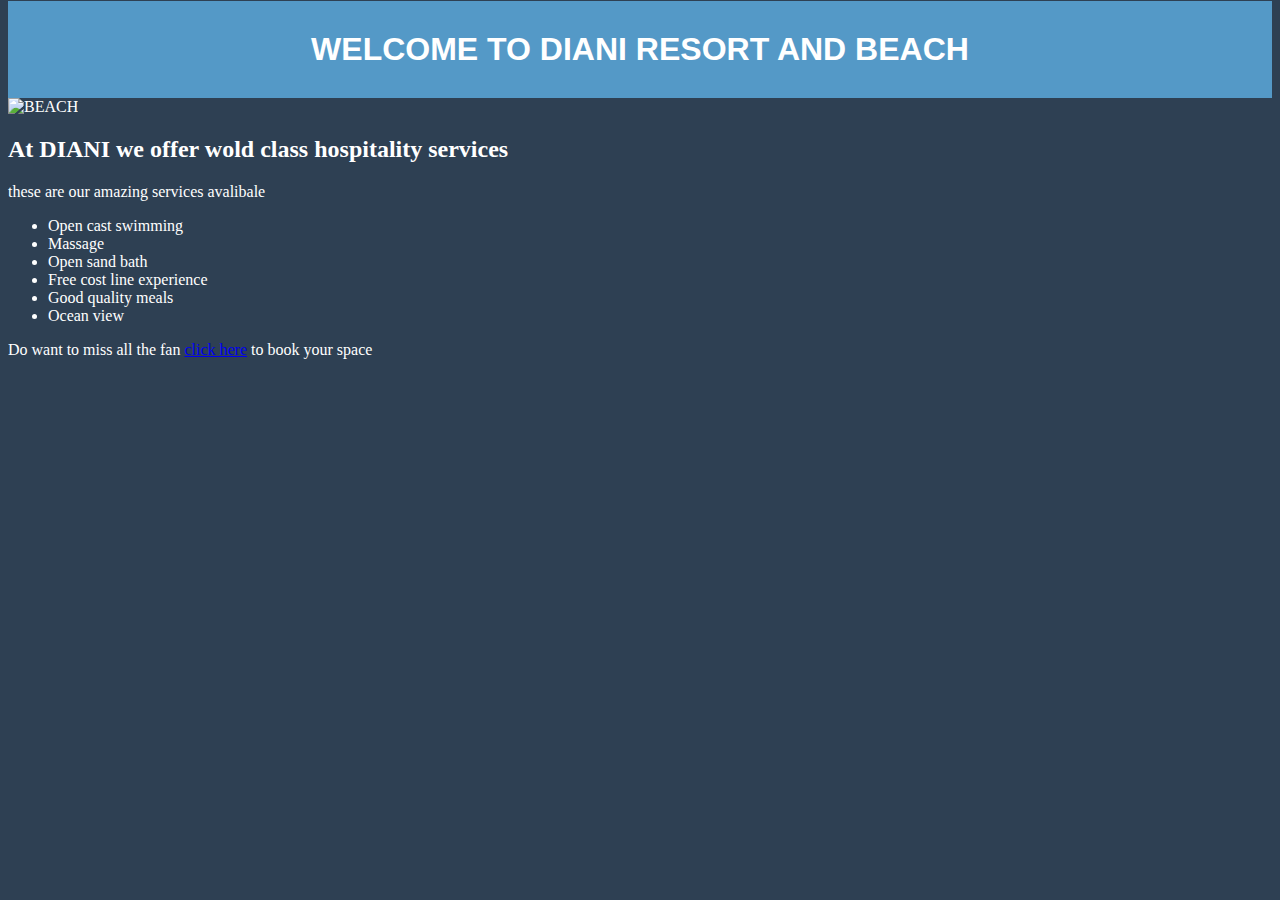
==== index.html @ c559238c "innitial commit" ====
<!DOCTYPE html>
<html lang="en" dir="ltr">
  <head>
    <meta charset="utf-8">
    <title></title>
    <link rel="stylesheet" href="css/styles.css">
  </head>
  <body>
    <h1>WELCOME TO DIANI RESORT AND BEACH</h1>
    <img  width="auto" src="https://media-cdn.tripadvisor.com/media/photo-s/07/4e/69/c1/villas-sol-hotel-beach.jpg"
     alt="BEACH">
    <h2>At DIANI we offer wold class hospitality services</h2>
    <p>these are our amazing services avalibale</p>
    <ul>
      <li>Open cast swimming</li>
      <li>Massage</li>
      <li>Open sand bath</li>
      <li>Free cost line experience</li>
      <li>Good quality meals</li>
      <li>Ocean view</li>
    </ul>
    <p>Do want to miss all the fan <a href="#">click here</a> to book your space</p>

  </body>
</html>
---- css/styles.css ----
h1{
  padding: 30px;
  font-family: sans-serif;
  background-color: rgb(84, 153, 199);
  text-align: center;
  margin: auto;
  color :white;
  margin-top: -7px;
}
body{
  background-color: rgb(46, 64, 83 );
  color: white;
}
img{
  align-items: center;
  
}
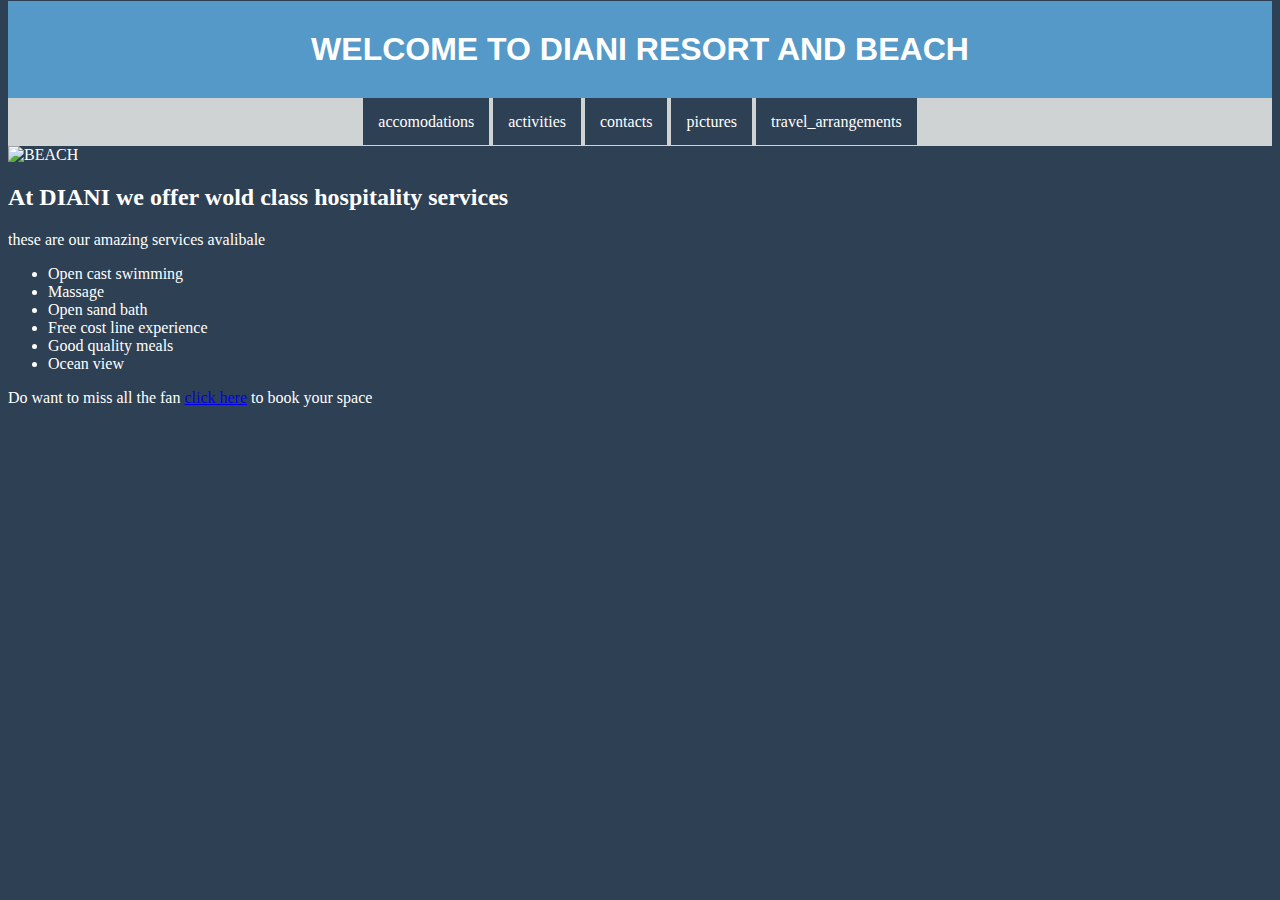
==== commit 8fa952c3: "this commit add nav bar" ====
--- a/index.html
+++ b/index.html
@@ -7,6 +7,13 @@
   </head>
   <body>
     <h1>WELCOME TO DIANI RESORT AND BEACH</h1>
+    <nav>
+      <a href="accomodations.html">accomodations</a>
+      <a href="activities.html">activities</a>
+      <a href="contacts.html">contacts</a>
+      <a href="pictures.html">pictures</a>
+      <a href="travel_arrangements.html">travel_arrangements</a>
+    </nav>
     <img  width="auto" src="https://media-cdn.tripadvisor.com/media/photo-s/07/4e/69/c1/villas-sol-hotel-beach.jpg"
      alt="BEACH">
     <h2>At DIANI we offer wold class hospitality services</h2>
--- a/css/styles.css
+++ b/css/styles.css
@@ -12,6 +12,22 @@
   color: white;
 }
 img{
-  align-items: center;
-  
+height: 250px;
+width: auto;
 }
+nav{
+  padding: 15px;
+  background: #D0D3D4;
+  text-align: center;
+
+}
+nav a{
+  text-decoration: none;
+  padding: inherit;
+  background-color: #2E4053 ;
+  color: white;
+}
+nav a:hover{
+  opacity: 0.5;
+  color: #F6DDCC;
+}
